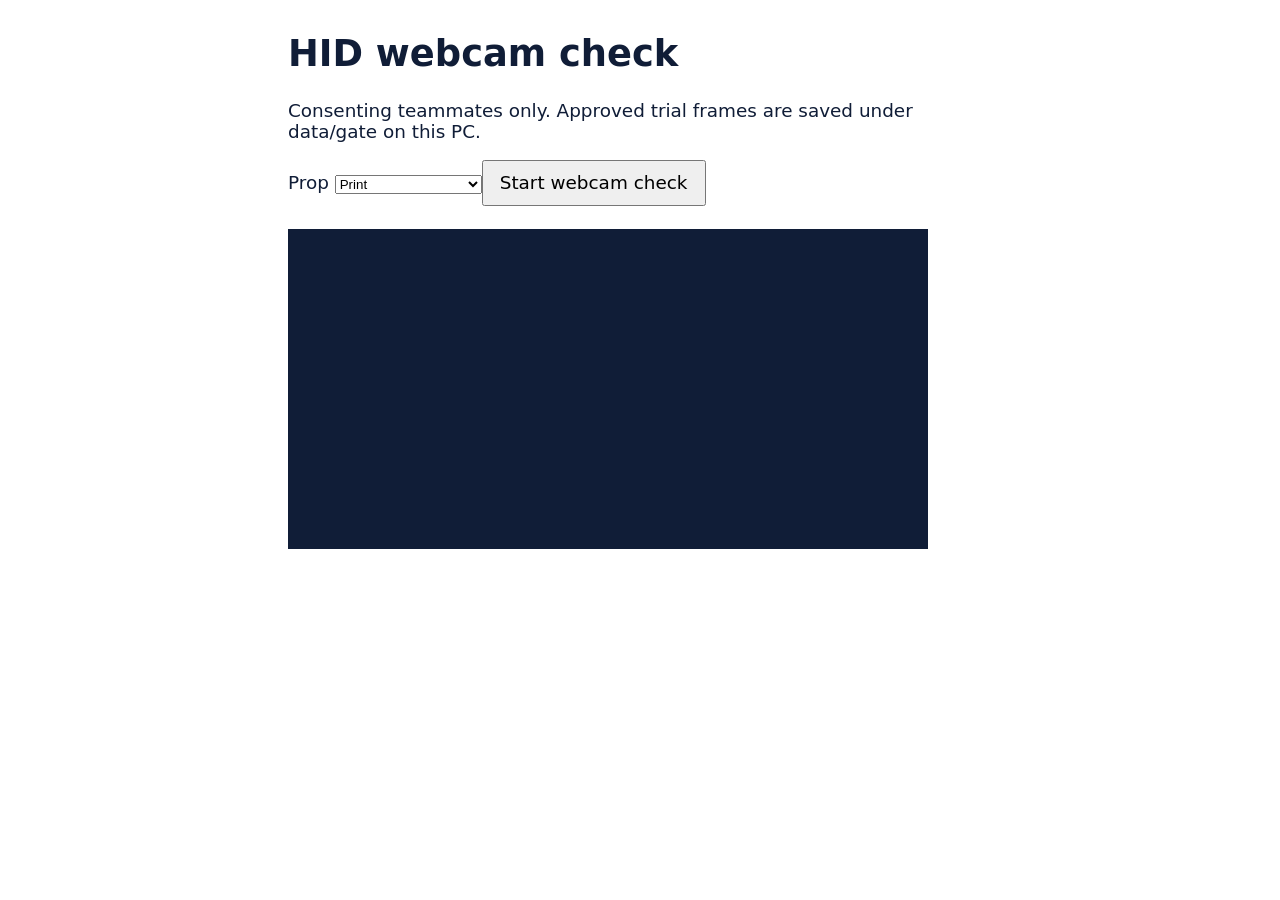
==== eval/retain_challenge.html @ c93fd209 "Add sample sanity evidence and retained challenge capture" ====
<!doctype html>
<html lang="en"><meta charset="utf-8"><title>HID webcam check</title>
<style>
body { margin: 2rem auto; max-width: 44rem; padding: 0 1rem; font: 1.15rem system-ui; color: #101d37 }
video { display: block; width: 640px; max-width: 100%; transform: scaleX(-1); margin-top: 1rem; background: #101d37 }
button { padding: .65rem 1rem; font: inherit }
</style>
<h1>HID webcam check</h1>
<p>Consenting teammates only. Approved trial frames are saved under data/gate on this PC.</p>
<label>Prop <select id="scenario"><option value="print">Print</option><option value="phone">Phone photo</option><option value="replay">Replay video</option><option value="mask_cutout">Cutout mask</option><option value="mask_no_cutout">Mask without cutouts</option><option value="real">Live control</option></select></label><button id="start">Start webcam check</button>
<h2 id="prompt" aria-live="polite"></h2>
<video id="preview" autoplay playsinline muted></video>
<canvas id="capture" width="640" height="480" hidden></canvas>
<script>
const start = document.querySelector('#start');
const preview = document.querySelector('#preview');
const canvas = document.querySelector('#capture');
const display = document.querySelector('#prompt');
const ctx = canvas.getContext('2d');
const sleep = ms => new Promise(resolve => setTimeout(resolve, ms));
start.onclick = async () => {
  start.disabled = true;
  const scenario = document.querySelector('#scenario').value;
  let stream;
  try {
    stream = await navigator.mediaDevices.getUserMedia({ video: { width: 640, height: 480 }, audio: false });
    preview.srcObject = stream;
    await preview.play();
    const actionsResponse = await fetch('/actions', {method:'POST'});
    if (!actionsResponse.ok) throw Error('Could not load prompts');
    const actions = await actionsResponse.json();
    for (let second = 5; second >= 1; second--) {
      display.textContent = 'Face forward and stay neutral. Starting in ' + second;
      await sleep(1000);
    }
    const frames = [], times = [];
    canvas.width = Math.min(preview.videoWidth, 640);
    canvas.height = Math.round(canvas.width * preview.videoHeight / preview.videoWidth);
    const snap = () => {
      times.push(performance.now());
      ctx.drawImage(preview, 0, 0, canvas.width, canvas.height);
      frames.push(canvas.toDataURL('image/jpeg', .72).split(',')[1]);
    };
    for (let i = 0; i < 5; i++) { snap(); await sleep(100); }
    display.textContent = '1. ' + actions[0];
    await new Promise(resolve => requestAnimationFrame(() => requestAnimationFrame(resolve)));
    const prompt = performance.now();
    while (performance.now() - prompt < 4750) {
      if (performance.now() - prompt >= 2050) display.textContent = '2. ' + actions[1];
      snap();
      await sleep(100);
    }
    stream.getTracks().forEach(track => track.stop());
    preview.srcObject = null;
    display.textContent = 'Checking…';
    const response = await fetch('/check', {
      method:'POST', headers:{'Content-Type':'application/json'},
      body:JSON.stringify({frames, times, prompt, scenario})
    });
    if (!response.ok) throw Error('Could not process webcam frames');
    const result = await response.json();
    display.textContent = result.status + ' · ' + result.actions_completed + '/' +
      result.actions_prompted + ' actions · ' + result.frames + ' saved frames · ' + result.capture_id;
  } catch (error) {
    display.textContent = 'Camera check could not finish. ' + error.message;
    start.disabled = false;
  } finally {
    start.disabled = false;
    if (stream) stream.getTracks().forEach(track => track.stop());
    preview.srcObject = null;
  }
};
</script></html>
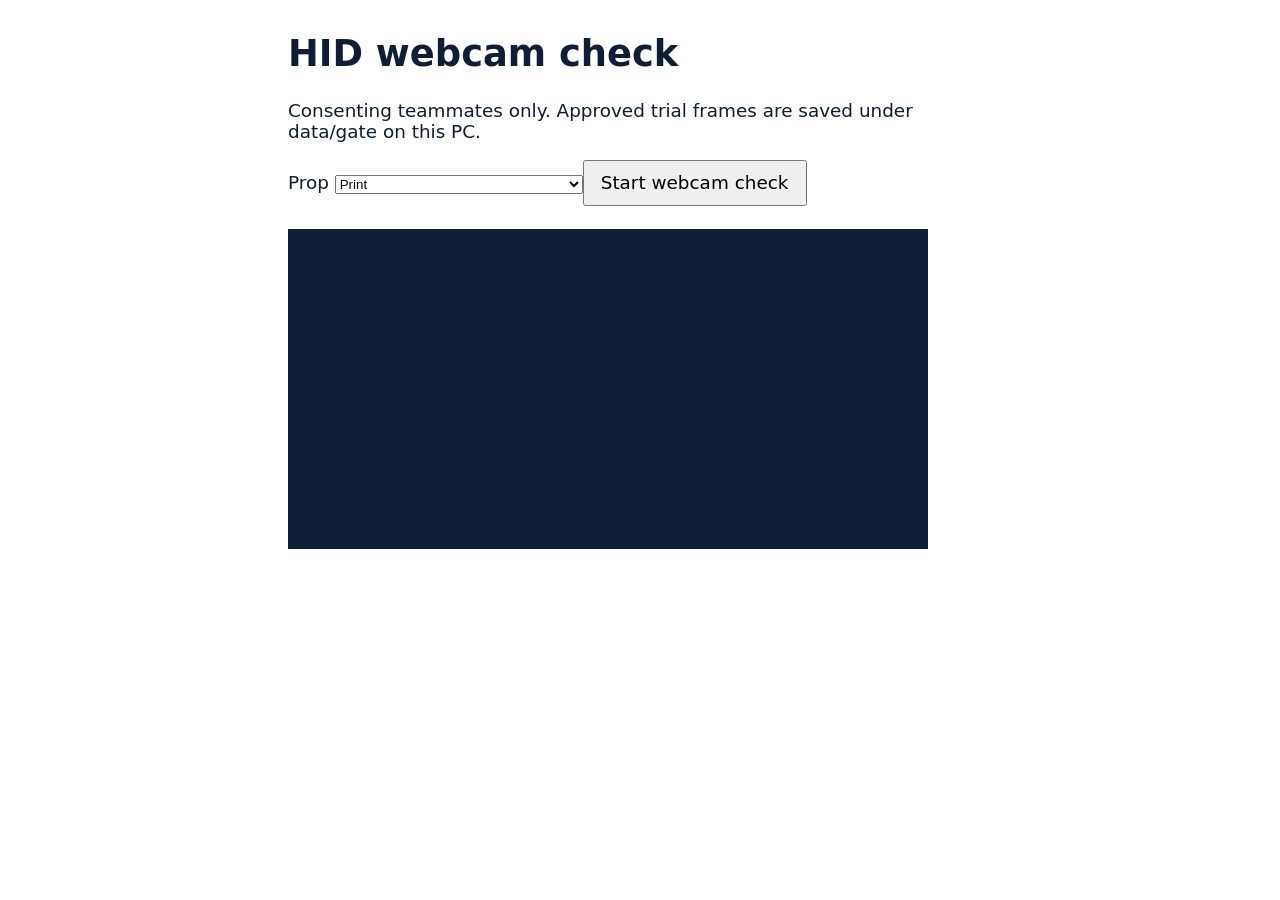
==== commit df4ca3d8: "Label optional big-screen and improvised challenge trials" ====
--- a/eval/retain_challenge.html
+++ b/eval/retain_challenge.html
@@ -7,7 +7,7 @@
 </style>
 <h1>HID webcam check</h1>
 <p>Consenting teammates only. Approved trial frames are saved under data/gate on this PC.</p>
-<label>Prop <select id="scenario"><option value="print">Print</option><option value="phone">Phone photo</option><option value="replay">Replay video</option><option value="mask_cutout">Cutout mask</option><option value="mask_no_cutout">Mask without cutouts</option><option value="real">Live control</option></select></label><button id="start">Start webcam check</button>
+<label>Prop <select id="scenario"><option value="print">Print</option><option value="phone">Phone photo</option><option value="replay">Replay video</option><option value="mask_cutout">Cutout mask</option><option value="mask_no_cutout">Mask without cutouts</option><option value="real">Live control</option><option value="phone" data-presentation="bigscreen1">Big-screen photo (bigscreen1)</option><option value="mask_cutout" data-presentation="improv1">Improvised partial-face prop (improv1)</option></select></label><button id="start">Start webcam check</button>
 <h2 id="prompt" aria-live="polite"></h2>
 <video id="preview" autoplay playsinline muted></video>
 <canvas id="capture" width="640" height="480" hidden></canvas>
@@ -20,7 +20,9 @@
 const sleep = ms => new Promise(resolve => setTimeout(resolve, ms));
 start.onclick = async () => {
   start.disabled = true;
-  const scenario = document.querySelector('#scenario').value;
+  const selected = document.querySelector('#scenario').selectedOptions[0];
+  const scenario = selected.value;
+  const presentation = selected.dataset.presentation || 'standard';
   let stream;
   try {
     stream = await navigator.mediaDevices.getUserMedia({ video: { width: 640, height: 480 }, audio: false });
@@ -55,7 +57,7 @@
     display.textContent = 'Checking…';
     const response = await fetch('/check', {
       method:'POST', headers:{'Content-Type':'application/json'},
-      body:JSON.stringify({frames, times, prompt, scenario})
+      body:JSON.stringify({frames, times, prompt, scenario, presentation})
     });
     if (!response.ok) throw Error('Could not process webcam frames');
     const result = await response.json();
